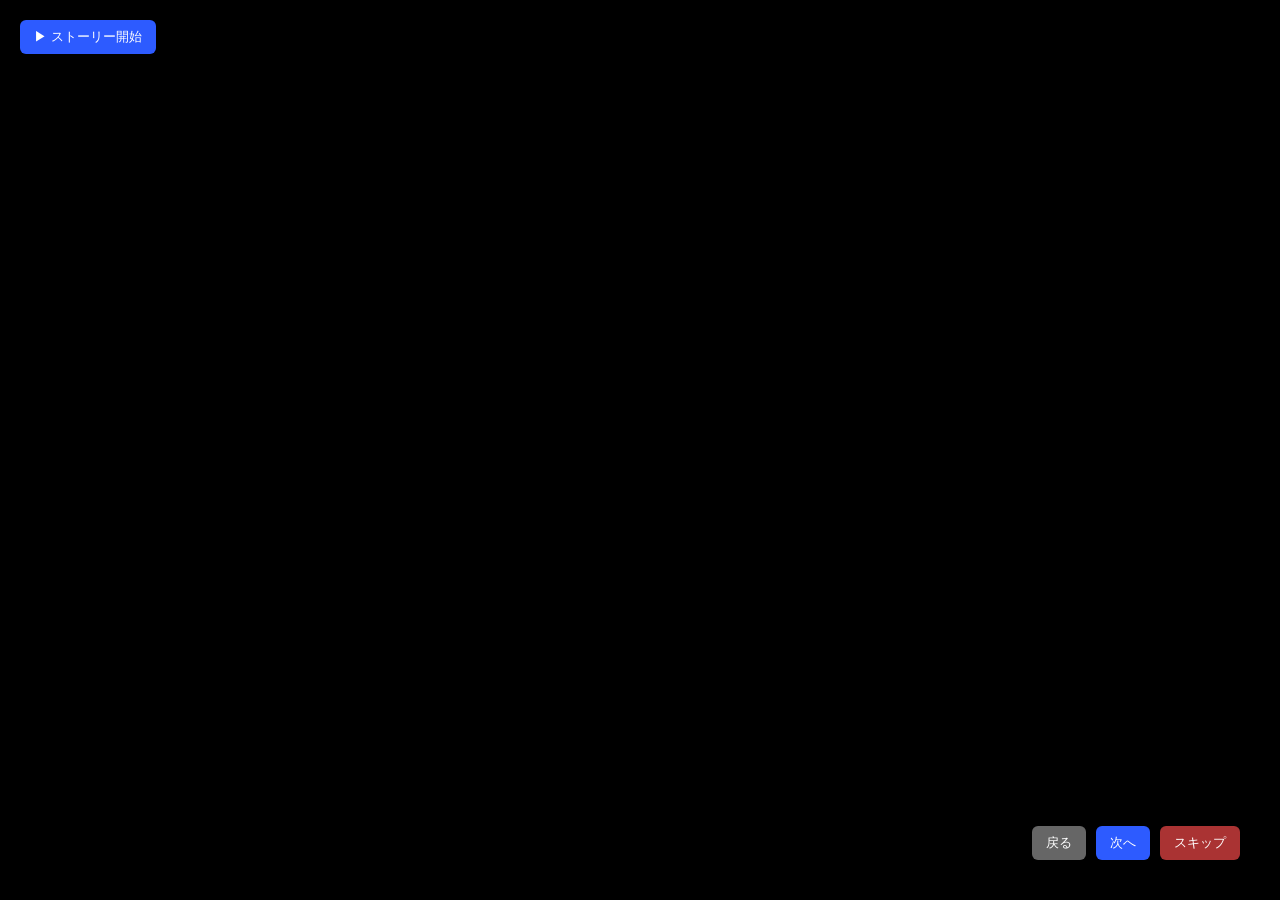
==== story.html @ 24870279 "Add files via upload" ====
<!DOCTYPE html>
<html lang="ja">
<head>
  <meta charset="UTF-8">
  <meta name="viewport" content="width=device-width, initial-scale=1.0">
  <title>ストーリー</title>
  <link rel="stylesheet" href="story.css">
</head>
<body>

<div id="story-screen">
  <div id="story-bg"></div>

  <div id="story-characters"></div>

  <div id="story-ui">
    <div id="story-chapter"></div>
    <div id="story-title"></div>

    <div id="story-name"></div>
    <div id="story-text"></div>

    <div class="story-buttons">
      <button id="story-prev">戻る</button>
      <button id="story-next">次へ</button>
      <button id="story-skip">スキップ</button>
    </div>
  </div>
</div>

<button id="start-story" class="start-btn">▶ ストーリー開始</button>

<script src="app.js"></script>
</body>
</html>
---- story.css ----
body {
  margin: 0;
  font-family: system-ui, sans-serif;
  background: #000;
  color: #fff;
}

#story-screen {
  position: relative;
  width: 100%;
  height: 100vh;
  overflow: hidden;
}

#story-bg {
  position: absolute;
  inset: 0;
  background-size: cover;
  background-position: center;
  filter: brightness(0.6);
  transition: opacity 0.3s ease;
}

#story-characters {
  position: absolute;
  bottom: 120px;
  width: 100%;
  display: flex;
  justify-content: center;
  gap: 20px;
  z-index: 2;
}

.story-portrait {
  height: 55vh;
  max-width: 30%;
  object-fit: contain;
  filter: drop-shadow(0 10px 20px rgba(0,0,0,0.6));
}

#story-ui {
  position: absolute;
  bottom: 20px;
  left: 20px;
  right: 20px;
  background: rgba(0,0,0,0.7);
  padding: 20px;
  border-radius: 12px;
  z-index: 3;
}

#story-chapter {
  font-size: 12px;
  opacity: 0.7;
}

#story-title {
  font-size: 22px;
  font-weight: bold;
  margin-bottom: 10px;
}

#story-name {
  color: #ffd27a;
  font-weight: bold;
  margin-bottom: 10px;
}

#story-text {
  font-size: 16px;
  line-height: 1.8;
  min-height: 80px;
}

.story-buttons {
  margin-top: 15px;
  display: flex;
  justify-content: flex-end;
  gap: 10px;
}

button {
  padding: 8px 14px;
  border: none;
  border-radius: 6px;
  cursor: pointer;
  background: #2d5bff;
  color: white;
}

#story-prev {
  background: #666;
}

#story-skip {
  background: #aa3333;
}

.start-btn {
  position: fixed;
  top: 20px;
  left: 20px;
  z-index: 10;
}
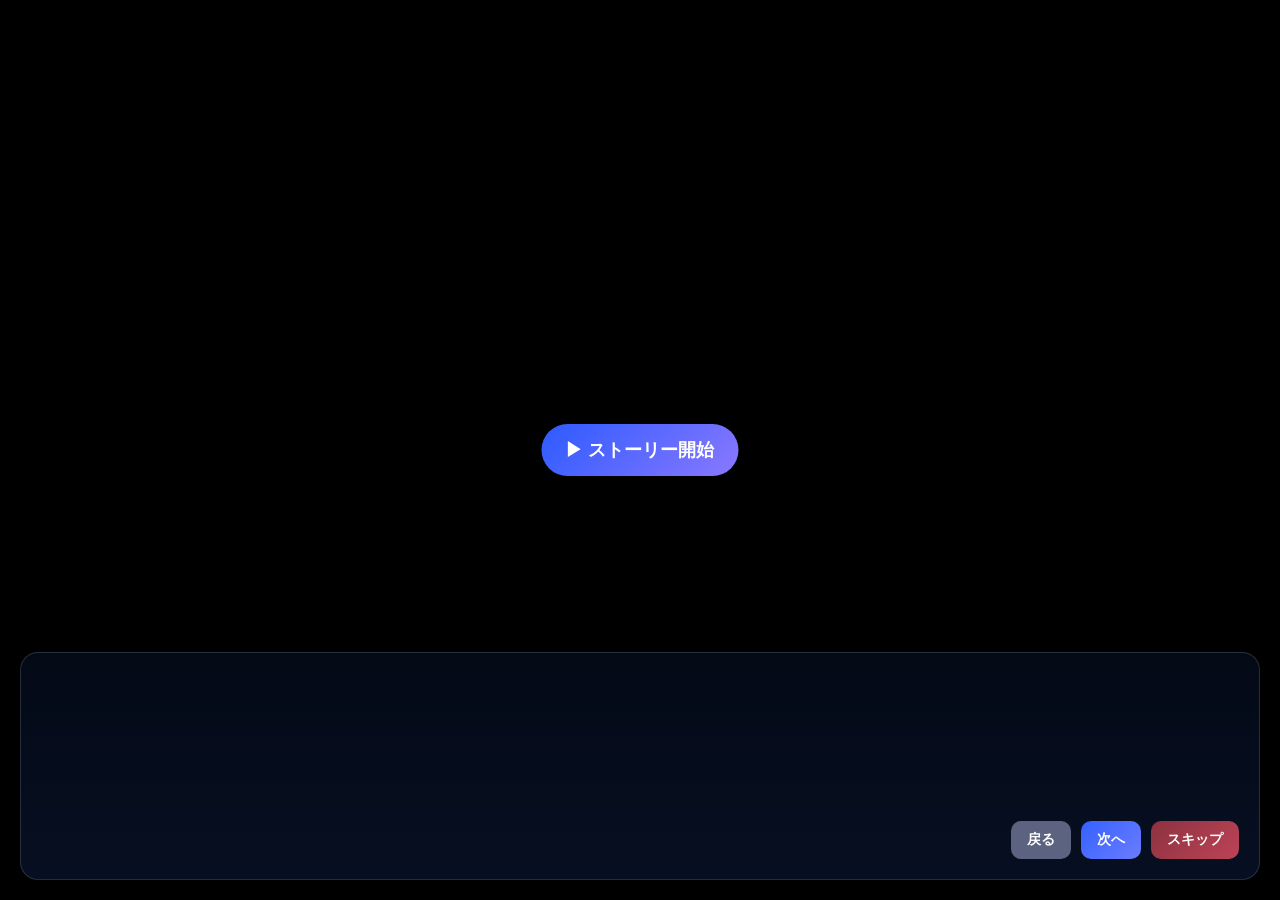
==== commit d790e8a0: "Add files via upload" ====
--- a/story.html
+++ b/story.html
@@ -3,33 +3,29 @@
 <head>
   <meta charset="UTF-8">
   <meta name="viewport" content="width=device-width, initial-scale=1.0">
-  <title>ストーリー</title>
+  <title>スターシグナル | ストーリー</title>
   <link rel="stylesheet" href="story.css">
 </head>
 <body>
+  <div id="story-screen">
+    <div id="story-bg"></div>
+    <div id="story-characters"></div>
 
-<div id="story-screen">
-  <div id="story-bg"></div>
+    <div id="story-ui">
+      <div id="story-chapter"></div>
+      <div id="story-title"></div>
+      <div id="story-name"></div>
+      <div id="story-text"></div>
+      <div class="story-buttons">
+        <button id="story-prev" class="secondary">戻る</button>
+        <button id="story-next">次へ</button>
+        <button id="story-skip" class="danger">スキップ</button>
+      </div>
+    </div>
 
-  <div id="story-characters"></div>
+    <button id="start-story" class="start-btn">▶ ストーリー開始</button>
+  </div>
 
-  <div id="story-ui">
-    <div id="story-chapter"></div>
-    <div id="story-title"></div>
-
-    <div id="story-name"></div>
-    <div id="story-text"></div>
-
-    <div class="story-buttons">
-      <button id="story-prev">戻る</button>
-      <button id="story-next">次へ</button>
-      <button id="story-skip">スキップ</button>
-    </div>
-  </div>
-</div>
-
-<button id="start-story" class="start-btn">▶ ストーリー開始</button>
-
-<script src="app.js"></script>
+  <script src="app.js"></script>
 </body>
 </html>
--- a/story.css
+++ b/story.css
@@ -1,15 +1,17 @@
+* { box-sizing: border-box; }
 body {
   margin: 0;
-  font-family: system-ui, sans-serif;
-  background: #000;
-  color: #fff;
+  font-family: system-ui, -apple-system, BlinkMacSystemFont, "Segoe UI", sans-serif;
+  background: #04050d;
+  color: #ffffff;
 }
 
 #story-screen {
   position: relative;
   width: 100%;
-  height: 100vh;
+  min-height: 100vh;
   overflow: hidden;
+  background: #000;
 }
 
 #story-bg {
@@ -17,88 +19,138 @@
   inset: 0;
   background-size: cover;
   background-position: center;
-  filter: brightness(0.6);
-  transition: opacity 0.3s ease;
+  filter: brightness(0.5);
+  transition: opacity 0.25s ease;
 }
 
 #story-characters {
   position: absolute;
-  bottom: 120px;
+  left: 0;
+  right: 0;
+  bottom: 160px;
   width: 100%;
+  height: calc(100vh - 260px);
   display: flex;
   justify-content: center;
-  gap: 20px;
+  align-items: flex-end;
+  gap: 18px;
   z-index: 2;
+  padding: 0 16px;
 }
 
 .story-portrait {
-  height: 55vh;
-  max-width: 30%;
+  height: min(62vh, 680px);
+  max-width: min(28vw, 320px);
   object-fit: contain;
-  filter: drop-shadow(0 10px 20px rgba(0,0,0,0.6));
+  filter: drop-shadow(0 14px 26px rgba(0,0,0,0.5));
+}
+
+.story-fallback {
+  display: flex;
+  align-items: center;
+  justify-content: center;
+  min-width: 220px;
+  padding: 24px;
+  border-radius: 18px;
+  background: rgba(255,255,255,0.08);
+  border: 1px solid rgba(255,255,255,0.18);
+  backdrop-filter: blur(6px);
+  font-weight: 700;
 }
 
 #story-ui {
   position: absolute;
-  bottom: 20px;
   left: 20px;
   right: 20px;
-  background: rgba(0,0,0,0.7);
+  bottom: 20px;
+  z-index: 3;
+  background: linear-gradient(180deg, rgba(5,12,28,0.78), rgba(7,17,38,0.88));
+  border: 1px solid rgba(255,255,255,0.14);
+  border-radius: 18px;
   padding: 20px;
-  border-radius: 12px;
-  z-index: 3;
+  box-shadow: 0 10px 30px rgba(0,0,0,0.35);
 }
 
 #story-chapter {
   font-size: 12px;
-  opacity: 0.7;
+  letter-spacing: 0.12em;
+  text-transform: uppercase;
+  opacity: 0.8;
 }
 
 #story-title {
-  font-size: 22px;
-  font-weight: bold;
-  margin-bottom: 10px;
+  font-size: 24px;
+  font-weight: 700;
+  margin: 4px 0 12px;
 }
 
 #story-name {
   color: #ffd27a;
-  font-weight: bold;
+  font-weight: 700;
   margin-bottom: 10px;
+  min-height: 1.4em;
 }
 
 #story-text {
-  font-size: 16px;
-  line-height: 1.8;
-  min-height: 80px;
+  font-size: 17px;
+  line-height: 1.9;
+  min-height: 88px;
+  white-space: pre-wrap;
 }
 
 .story-buttons {
-  margin-top: 15px;
   display: flex;
   justify-content: flex-end;
   gap: 10px;
+  margin-top: 16px;
 }
 
 button {
-  padding: 8px 14px;
   border: none;
-  border-radius: 6px;
+  border-radius: 10px;
+  padding: 10px 16px;
+  font-size: 14px;
+  font-weight: 700;
   cursor: pointer;
-  background: #2d5bff;
-  color: white;
+  color: #fff;
+  background: linear-gradient(135deg, #3561ff, #6b7cff);
+  transition: transform 0.15s ease, box-shadow 0.15s ease, opacity 0.15s ease;
 }
 
-#story-prev {
-  background: #666;
+button:hover { transform: translateY(-1px); box-shadow: 0 8px 18px rgba(53,97,255,0.35); }
+button:disabled { opacity: 0.4; cursor: default; box-shadow: none; transform: none; }
+button.secondary { background: #5b6380; }
+button.danger { background: linear-gradient(135deg, #8d3240, #bd4357); }
+
+.start-btn {
+  position: absolute;
+  left: 50%;
+  top: 50%;
+  transform: translate(-50%, -50%);
+  z-index: 4;
+  padding: 14px 24px;
+  font-size: 18px;
+  border-radius: 999px;
+  background: linear-gradient(135deg, #2d5bff, #8a78ff);
 }
 
-#story-skip {
-  background: #aa3333;
+@media (max-width: 768px) {
+  #story-characters {
+    bottom: 210px;
+    height: calc(100vh - 320px);
+    gap: 8px;
+  }
+  .story-portrait {
+    max-width: 44vw;
+    height: min(46vh, 440px);
+  }
+  #story-ui {
+    left: 12px;
+    right: 12px;
+    bottom: 12px;
+    padding: 16px;
+  }
+  #story-title { font-size: 20px; }
+  #story-text { font-size: 15px; min-height: 108px; }
+  .story-buttons { justify-content: space-between; }
 }
-
-.start-btn {
-  position: fixed;
-  top: 20px;
-  left: 20px;
-  z-index: 10;
-}
